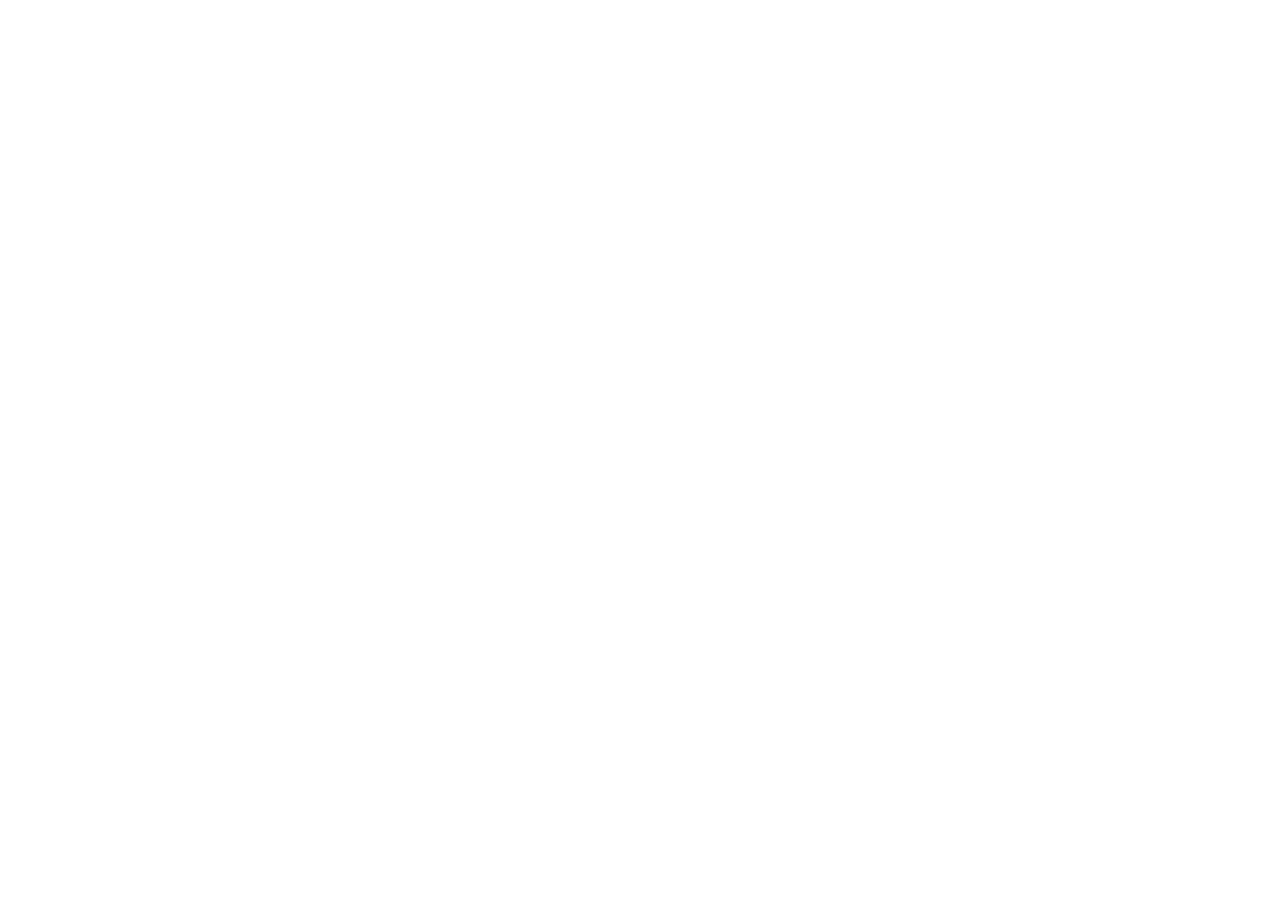
==== index.html @ df976631 "make boilerplate" ====
<!DOCTYPE html>
<html lang="en">
  <head>
    <link rel="stylesheet" href="stylesheet.css" />
    <meta charset="UTF-8" />
    <meta name="viewport" content="width=device-width, initial-scale=1.0" />
    <title>Document</title>
  </head>
  <body>
    <header></header>
    <main></main>
    <footer></footer>
  </body>
</html>
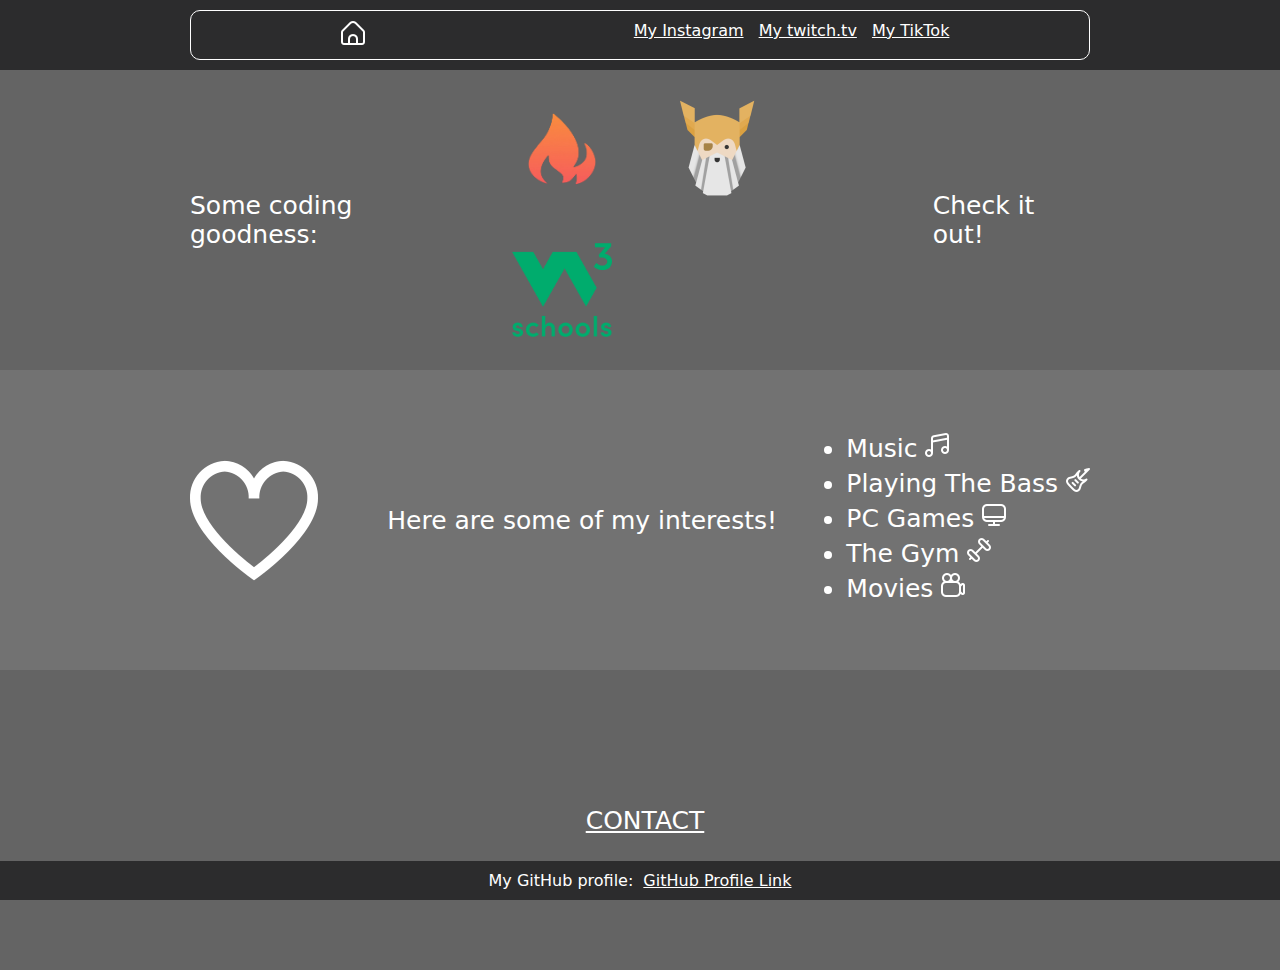
==== commit a6e651e5: "remove folder" ====
--- a/index.html
+++ b/index.html
@@ -4,11 +4,88 @@
     <link rel="stylesheet" href="stylesheet.css" />
     <meta charset="UTF-8" />
     <meta name="viewport" content="width=device-width, initial-scale=1.0" />
-    <title>Document</title>
+    <title>About me</title>
   </head>
   <body>
-    <header></header>
-    <main></main>
-    <footer></footer>
+    <header>
+      <nav>
+        <a href="index.html"><img src="images/home.png" alt="home icon" /></a>
+        <div class="links">
+          <a href="https://www.instagram.com/henrik_lenning/" target="_blank"
+            >My Instagram</a
+          >
+          <a href="https://www.twitch.tv/wash3dtv" target="_blank"
+            >My twitch.tv</a
+          >
+          <a href="https://www.tiktok.com/@wash3dtv?lang=sv-SE" target="_blank"
+            >My TikTok</a
+          >
+        </div>
+      </nav>
+    </header>
+    <main>
+      <div class="main-container">
+        <div class="main">
+          <div class="main-text">Some coding goodness:</div>
+          <div class="images">
+            <a href="https://www.youtube.com/@Fireship" target="_blank"
+              ><img
+                class="main-images"
+                src="images/fireship-logo.png"
+                alt="fireship logo"
+            /></a>
+            <a href="https://www.theodinproject.com/" target="_blank"
+              ><img
+                class="main-images"
+                src="images/odin-project-logo.png"
+                alt="odin project logo"
+            /></a>
+            <a href="https://www.w3schools.com/" target="_blank"
+              ><img
+                class="main-images"
+                src="images/W3Schools_logo.svg.png"
+                alt="w3schools logo"
+            /></a>
+          </div>
+          <div class="main-text">Check it out!</div>
+        </div>
+      </div>
+      <div class="lower-main-container">
+        <div class="lower-main">
+          <img src="images/heart.png" alt="heart icon" />
+          <div class="main-text">Here are some of my interests!</div>
+          <ul>
+            <li>Music <img src="images/music-alt.png" alt="music note" /></li>
+            <li>
+              Playing The Bass
+              <img src="images/guitar-electric.png" alt="guitar icon" />
+            </li>
+            <li>
+              PC Games <img src="images/computer.png" alt="computer icon" />
+            </li>
+            <li>The Gym <img src="images/gym.png" alt="weight icon" /></li>
+            <li>
+              Movies
+              <img src="images/camera-movie.png" alt="movie camera icon" />
+            </li>
+          </ul>
+        </div>
+      </div>
+      <div class="contact-container">
+        <div class="contact">
+          <div class="main-text">
+            <a href="contact.html">CONTACT</a>
+          </div>
+        </div>
+      </div>
+    </main>
+    <footer>
+      <div class="footer-container">
+        <div class="footer-text">My GitHub profile:</div>
+        <a href="https://github.com/h4shBrowns" target="_blank"
+          >GitHub Profile Link</a
+        >
+      </div>
+    </footer>
   </body>
 </html>
--- a/stylesheet.css
+++ b/stylesheet.css
@@ -0,0 +1,125 @@
+* {
+  font-family: system-ui, -apple-system, BlinkMacSystemFont, 'Segoe UI', Roboto, Oxygen, Ubuntu, Cantarell, 'Open Sans', 'Helvetica Neue', sans-serif;
+  margin: 0;
+  padding: 0;
+  box-sizing: border-box;
+}
+body {
+  background-color: #727272;
+}
+header {
+  color: #fff;
+  background-color: #2c2c2d;
+  padding: 20px 0;
+  display: flex;
+  justify-content: center;
+  padding: 10px 10px;
+}
+nav {
+  padding: 10px;
+  border: 1px solid #fff;
+  border-radius: 10px;
+  width: 900px;
+  display: flex;
+  justify-content: space-around;
+}
+a {
+  margin-left: 10px;
+  color: #fff;
+}
+ul {
+  color: white;
+  font-size: 25px;
+}
+li {
+  color: white;
+  margin-bottom: 5px;
+}
+input {
+  width: 200px;
+  height: 30px;
+  border: 1px;
+}
+.big-input {
+  width: 300px;
+  height: 100px;
+  border: 1px;
+  margin-top: 5px;
+}
+.submit-button {
+  width: 50px;
+  height: 20px;
+  text-align: center;
+}
+label {
+  color: white;
+  font-size: 25px;
+}
+.welcome-text {
+  font-size: 16px;
+}
+.main-container {
+  background-color: #646464;
+  display: flex;
+  justify-content: center;
+}
+.main {
+  width: 900px;
+  height: 300px;
+  display: flex;
+  justify-content: space-between;
+  align-items: center;
+}
+.main-images {
+  max-width: 100px;
+  max-height: 100px;
+  margin: 20px;
+}
+.main-text {
+  color: white;
+  font-size: 25px;
+}
+.lower-main-container {
+  background-color: #727272;
+  display: flex;
+  justify-content: center;
+}
+.lower-main {
+  width: 900px;
+  height: 300px;
+  display: flex;
+  justify-content: space-between;
+  align-items: center;
+}
+.cat-images {
+  max-width: 220px;
+  max-height: 220px;
+  margin: 20px;
+}
+.contact-container {
+  background-color: #646464;
+  display: flex;
+  justify-content: center;
+}
+.contact {
+  width: 900px;
+  height: 300px;
+  display: flex;
+  align-items: center;
+  justify-content: center;
+}
+footer {
+  background-color: #2c2c2d;
+  position: fixed;
+  left: 0;
+  bottom: 0;
+  width: 100%;
+}
+.footer-container {
+  display: flex;
+  justify-content: center;
+  padding: 10px 10px;
+}
+.footer-text {
+  color: white;
+}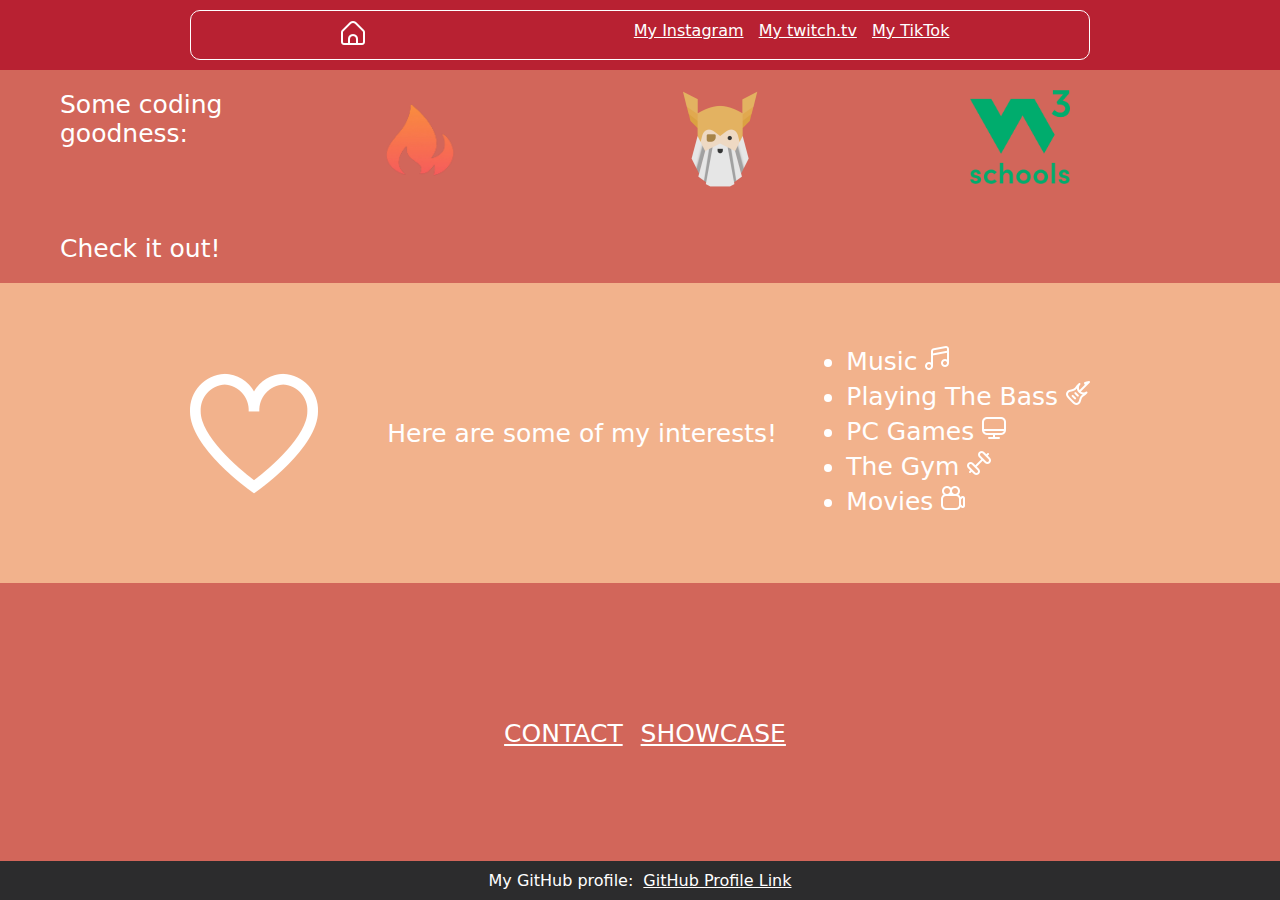
==== commit e2a0dfc2: "big commit" ====
--- a/index.html
+++ b/index.html
@@ -24,31 +24,27 @@
       </nav>
     </header>
     <main>
-      <div class="main-container">
-        <div class="main">
-          <div class="main-text">Some coding goodness:</div>
-          <div class="images">
-            <a href="https://www.youtube.com/@Fireship" target="_blank"
-              ><img
-                class="main-images"
-                src="images/fireship-logo.png"
-                alt="fireship logo"
-            /></a>
-            <a href="https://www.theodinproject.com/" target="_blank"
-              ><img
-                class="main-images"
-                src="images/odin-project-logo.png"
-                alt="odin project logo"
-            /></a>
-            <a href="https://www.w3schools.com/" target="_blank"
-              ><img
-                class="main-images"
-                src="images/W3Schools_logo.svg.png"
-                alt="w3schools logo"
-            /></a>
-          </div>
-          <div class="main-text">Check it out!</div>
-        </div>
+      <div class="upper-container">
+        <div class="main-text">Some coding goodness:</div>
+        <a href="https://www.youtube.com/@Fireship" target="_blank"
+          ><img
+            class="main-images"
+            src="images/fireship-logo.png"
+            alt="fireship logo"
+        /></a>
+        <a href="https://www.theodinproject.com/" target="_blank"
+          ><img
+            class="main-images"
+            src="images/odin-project-logo.png"
+            alt="odin project logo"
+        /></a>
+        <a href="https://www.w3schools.com/" target="_blank"
+          ><img
+            class="main-images"
+            src="images/W3Schools_logo.svg.png"
+            alt="w3schools logo"
+        /></a>
+        <div class="main-text">Check it out!</div>
       </div>
       <div class="lower-main-container">
         <div class="lower-main">
@@ -75,6 +71,7 @@
         <div class="contact">
           <div class="main-text">
             <a href="contact.html">CONTACT</a>
+            <a href="showcase.html">SHOWCASE</a>
           </div>
         </div>
       </div>
--- a/stylesheet.css
+++ b/stylesheet.css
@@ -5,11 +5,11 @@
   box-sizing: border-box;
 }
 body {
-  background-color: #727272;
+  background-color: #D2665A;
 }
 header {
   color: #fff;
-  background-color: #2c2c2d;
+  background-color: #B82132;
   padding: 20px 0;
   display: flex;
   justify-content: center;
@@ -22,6 +22,9 @@
   width: 900px;
   display: flex;
   justify-content: space-around;
+}
+p {
+  color: white;
 }
 a {
   margin-left: 10px;
@@ -58,11 +61,6 @@
 .welcome-text {
   font-size: 16px;
 }
-.main-container {
-  background-color: #646464;
-  display: flex;
-  justify-content: center;
-}
 .main {
   width: 900px;
   height: 300px;
@@ -80,7 +78,7 @@
   font-size: 25px;
 }
 .lower-main-container {
-  background-color: #727272;
+  background-color: #F2B28C;
   display: flex;
   justify-content: center;
 }
@@ -97,7 +95,7 @@
   margin: 20px;
 }
 .contact-container {
-  background-color: #646464;
+  background-color: #D2665A;
   display: flex;
   justify-content: center;
 }
@@ -122,4 +120,28 @@
 }
 .footer-text {
   color: white;
+}
+
+.images {
+  max-width: 200px;
+  max-height: 200px;
+  margin: 20px;
+}
+/* Grid code for assignment */
+.upper-container {
+  background-color: #D2665A;
+  height: 60%;
+  display: grid;
+  grid-template-columns: repeat(auto-fit, 300px);
+  justify-content: center;
+}
+
+.upper-container > div {
+  padding: 20px;
+}
+
+.showcase-images{
+  max-width: 200px;
+  max-height: 200px;
+  margin: 10px;
 }